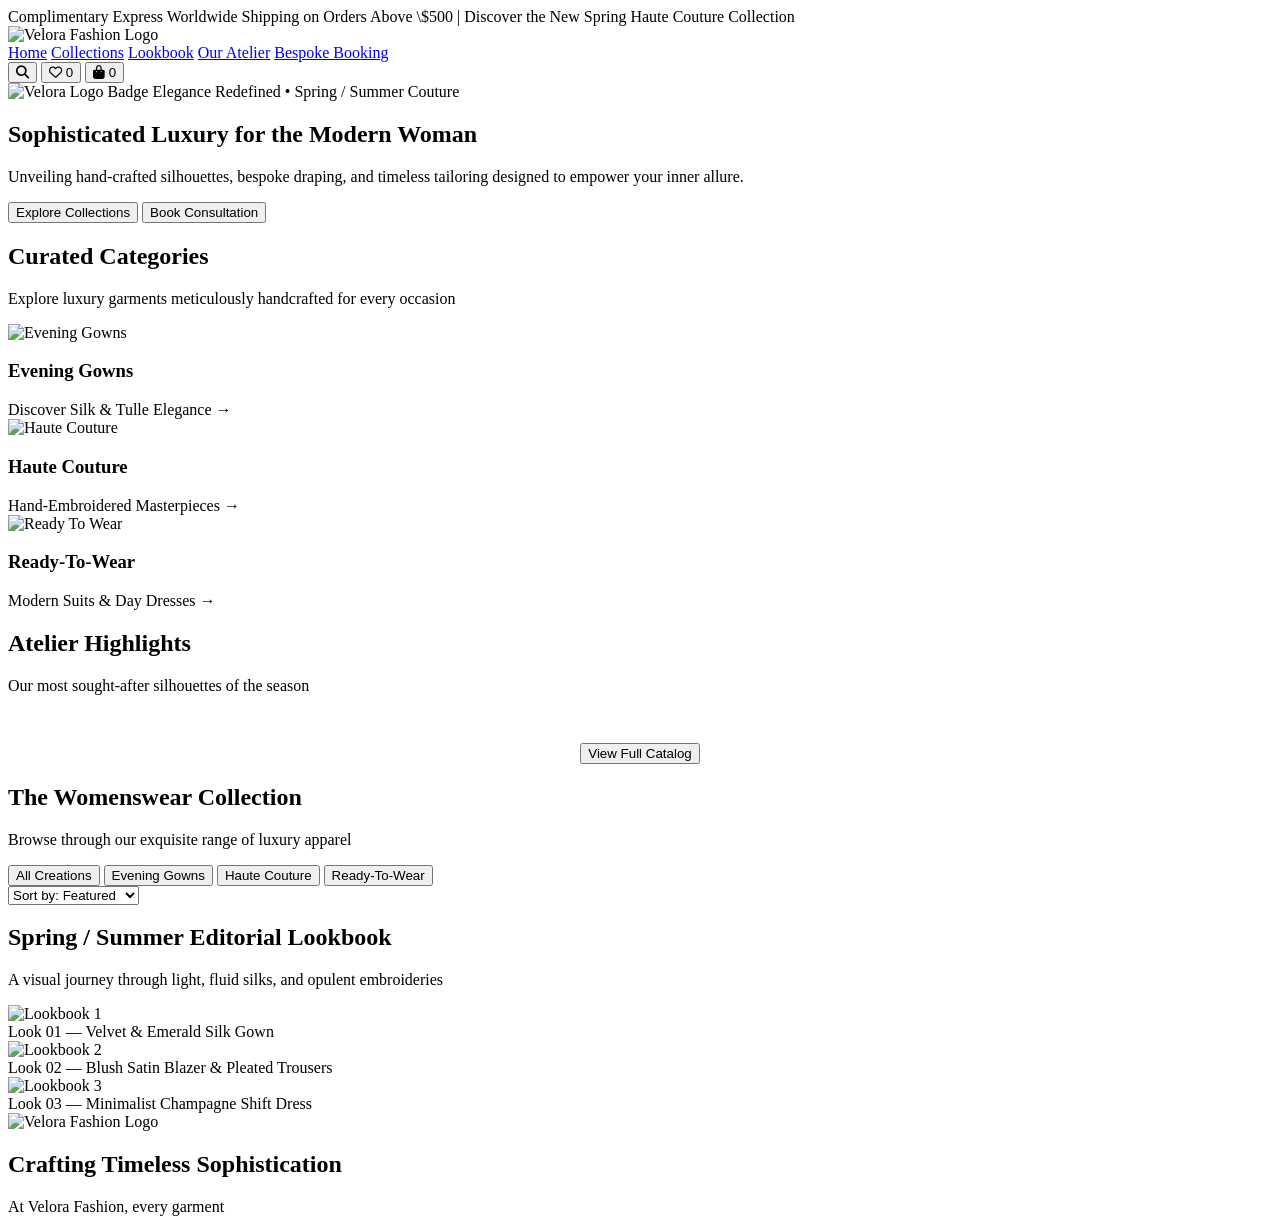
==== index.html @ 0352a0cc "Create index.html" ====
<!DOCTYPE html>
<html lang="en">
<head>
  <meta charset="UTF-8">
  <meta name="viewport" content="width=device-width, initial-scale=1.0">
  <title>Velora Fashion — Luxury Womenswear & Haute Couture</title>
  
  <!-- Google Fonts & FontAwesome -->
  <link rel="preconnect" href="https://fonts.googleapis.com">
  <link rel="preconnect" href="https://fonts.gstatic.com" crossorigin>
  <link href="https://fonts.googleapis.com/css2?family=Cormorant+Garamond:ital,wght@0,300;0,400;0,600;0,700;1,400&family=Montserrat:wght@200;300;400;500;600&display=swap" rel="stylesheet">
  <link rel="stylesheet" href="https://cdnjs.cloudflare.com/ajax/libs/font-awesome/6.4.0/css/all.min.css">
  
  <link rel="stylesheet" href="styles.css">
</head>
<body>

  <!-- Top Announcement Bar -->
  <div class="announcement-bar">
    <span>Complimentary Express Worldwide Shipping on Orders Above \$500 | Discover the New Spring Haute Couture Collection</span>
  </div>

  <!-- Header / Navigation -->
  <header class="header">
    <div class="header-container">
      <div class="brand-logo-wrapper" onclick="navigateTo('home')">
        <img src="v2.png" alt="Velora Fashion Logo" class="brand-logo-img">
      </div>

      <nav class="nav-links">
        <a href="#" class="nav-link active" onclick="navigateTo('home', event)">Home</a>
        <a href="#" class="nav-link" onclick="navigateTo('collections', event)">Collections</a>
        <a href="#" class="nav-link" onclick="navigateTo('lookbook', event)">Lookbook</a>
        <a href="#" class="nav-link" onclick="navigateTo('about', event)">Our Atelier</a>
        <a href="#" class="nav-link" onclick="navigateTo('appointment', event)">Bespoke Booking</a>
      </nav>

      <div class="header-actions">
        <button class="icon-btn" onclick="openSearchModal()" title="Search">
          <i class="fa-solid fa-magnifying-glass"></i>
        </button>
        <button class="icon-btn" onclick="toggleWishlist()" title="Wishlist">
          <i class="fa-regular fa-heart"></i>
          <span class="badge" id="wishlist-badge">0</span>
        </button>
        <button class="icon-btn" onclick="toggleCartDrawer()" title="Shopping Bag">
          <i class="fa-solid fa-bag-shopping"></i>
          <span class="badge" id="cart-badge">0</span>
        </button>
      </div>
    </div>
  </header>

  <!-- HOME PAGE -->
  <section id="home-page" class="page-view active">
    <!-- Hero Banner -->
    <div class="hero">
      <div class="hero-overlay"></div>
      <div class="hero-content">
        <img src="v2.png" alt="Velora Logo Badge" class="hero-logo-badge">
        <span class="hero-sub">Elegance Redefined • Spring / Summer Couture</span>
        <h1>Sophisticated Luxury for the Modern Woman</h1>
        <p>Unveiling hand-crafted silhouettes, bespoke draping, and timeless tailoring designed to empower your inner allure.</p>
        <div class="hero-btns">
          <button class="btn btn-primary" onclick="navigateTo('collections')">Explore Collections</button>
          <button class="btn btn-outline" onclick="navigateTo('appointment')">Book Consultation</button>
        </div>
      </div>
    </div>

    <!-- Featured Categories -->
    <section class="section">
      <div class="section-title">
        <h2>Curated Categories</h2>
        <p>Explore luxury garments meticulously handcrafted for every occasion</p>
      </div>
      <div class="grid grid-3">
        <div class="cat-card" onclick="filterCategory('gowns')">
          <img src="https://images.unsplash.com/photo-1566174053879-31528523f8ae?auto=format&fit=crop&w=900&q=80" alt="Evening Gowns">
          <div class="cat-overlay">
            <h3>Evening Gowns</h3>
            <span>Discover Silk & Tulle Elegance →</span>
          </div>
        </div>
        <div class="cat-card" onclick="filterCategory('couture')">
          <img src="https://images.unsplash.com/photo-1539109136881-3be0616acf4b?auto=format&fit=crop&w=900&q=80" alt="Haute Couture">
          <div class="cat-overlay">
            <h3>Haute Couture</h3>
            <span>Hand-Embroidered Masterpieces →</span>
          </div>
        </div>
        <div class="cat-card" onclick="filterCategory('rtw')">
          <img src="https://images.unsplash.com/photo-1515886657613-9f3515b0c78f?auto=format&fit=crop&w=900&q=80" alt="Ready To Wear">
          <div class="cat-overlay">
            <h3>Ready-To-Wear</h3>
            <span>Modern Suits & Day Dresses →</span>
          </div>
        </div>
      </div>
    </section>

    <!-- Trending Products Preview -->
    <section class="section bg-blush">
      <div class="section-title">
        <h2>Atelier Highlights</h2>
        <p>Our most sought-after silhouettes of the season</p>
      </div>
      <div class="grid grid-4" id="home-featured-grid">
        <!-- Injected dynamically via JS -->
      </div>
      <div style="text-align: center; margin-top: 3rem;">
        <button class="btn btn-primary" onclick="navigateTo('collections')">View Full Catalog</button>
      </div>
    </section>
  </section>

  <!-- COLLECTIONS PAGE -->
  <section id="collections-page" class="page-view">
    <div class="page-header">
      <h1>The Womenswear Collection</h1>
      <p>Browse through our exquisite range of luxury apparel</p>
    </div>
    
    <div class="filter-bar">
      <div class="cat-tabs">
        <button class="tab-btn active" onclick="setCategoryFilter('all', this)">All Creations</button>
        <button class="tab-btn" onclick="setCategoryFilter('gowns', this)">Evening Gowns</button>
        <button class="tab-btn" onclick="setCategoryFilter('couture', this)">Haute Couture</button>
        <button class="tab-btn" onclick="setCategoryFilter('rtw', this)">Ready-To-Wear</button>
      </div>
      <select id="sort-select" class="custom-select" onchange="sortProducts(this.value)">
        <option value="featured">Sort by: Featured</option>
        <option value="low-high">Price: Low to High</option>
        <option value="high-low">Price: High to Low</option>
      </select>
    </div>

    <div class="grid grid-4" id="collections-grid">
      <!-- Injected dynamically via JS -->
    </div>
  </section>

  <!-- LOOKBOOK PAGE -->
  <section id="lookbook-page" class="page-view">
    <div class="page-header">
      <h1>Spring / Summer Editorial Lookbook</h1>
      <p>A visual journey through light, fluid silks, and opulent embroideries</p>
    </div>
    <div class="lookbook-grid">
      <div class="lookbook-item item-large">
        <img src="https://images.unsplash.com/photo-1509631179647-0177331693ae?auto=format&fit=crop&w=1200&q=80" alt="Lookbook 1">
        <div class="lookbook-caption">Look 01 — Velvet & Emerald Silk Gown</div>
      </div>
      <div class="lookbook-item">
        <img src="https://images.unsplash.com/photo-1490481651871-ab68de25d43d?auto=format&fit=crop&w=800&q=80" alt="Lookbook 2">
        <div class="lookbook-caption">Look 02 — Blush Satin Blazer & Pleated Trousers</div>
      </div>
      <div class="lookbook-item">
        <img src="https://images.unsplash.com/photo-1515886657613-9f3515b0c78f?auto=format&fit=crop&w=800&q=80" alt="Lookbook 3">
        <div class="lookbook-caption">Look 03 — Minimalist Champagne Shift Dress</div>
      </div>
    </div>
  </section>

  <!-- ABOUT PAGE -->
  <section id="about-page" class="page-view">
    <div class="about-hero">
      <img src="v2.png" alt="Velora Fashion Logo" class="about-logo">
      <h2>Crafting Timeless Sophistication</h2>
      <p>At Velora Fashion, every garment
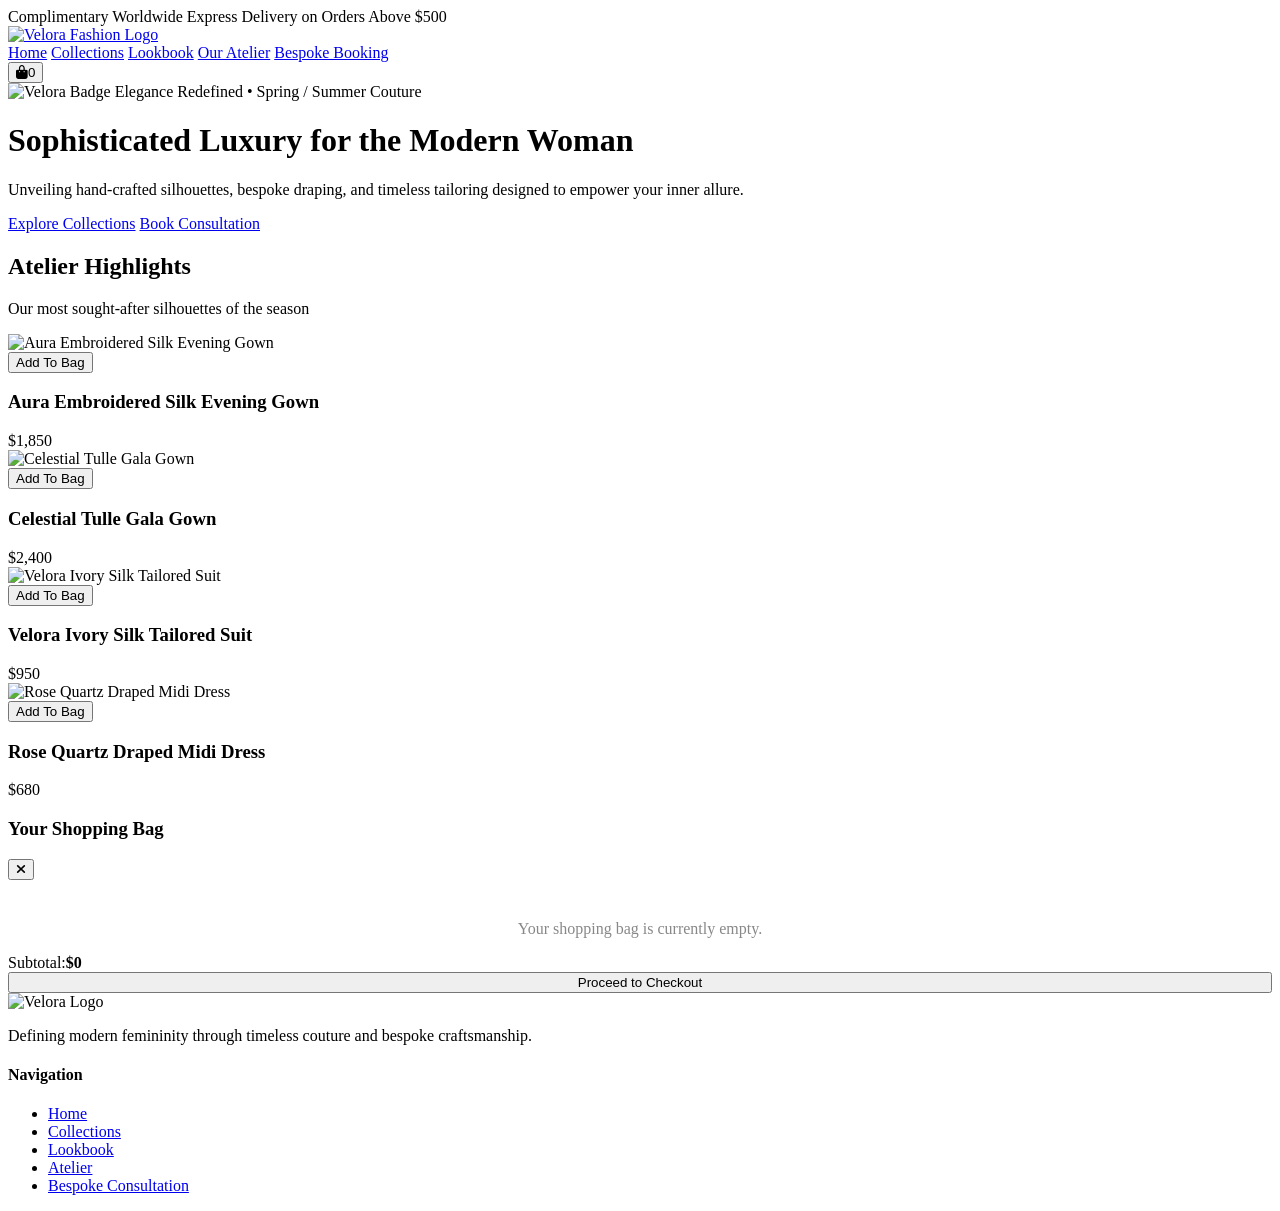
==== commit 0917558a: "Update index.html" ====
--- a/index.html
+++ b/index.html
@@ -3,168 +3,89 @@
 <head>
   <meta charset="UTF-8">
   <meta name="viewport" content="width=device-width, initial-scale=1.0">
-  <title>Velora Fashion — Luxury Womenswear & Haute Couture</title>
-  
-  <!-- Google Fonts & FontAwesome -->
+  <title>Velora Fashion — Modern Luxury Womenswear</title>
   <link rel="preconnect" href="https://fonts.googleapis.com">
   <link rel="preconnect" href="https://fonts.gstatic.com" crossorigin>
   <link href="https://fonts.googleapis.com/css2?family=Cormorant+Garamond:ital,wght@0,300;0,400;0,600;0,700;1,400&family=Montserrat:wght@200;300;400;500;600&display=swap" rel="stylesheet">
   <link rel="stylesheet" href="https://cdnjs.cloudflare.com/ajax/libs/font-awesome/6.4.0/css/all.min.css">
-  
   <link rel="stylesheet" href="styles.css">
 </head>
 <body>
 
-  <!-- Top Announcement Bar -->
   <div class="announcement-bar">
-    <span>Complimentary Express Worldwide Shipping on Orders Above \$500 | Discover the New Spring Haute Couture Collection</span>
+    <span>Complimentary Worldwide Express Delivery on Orders Above $500</span>
   </div>
 
-  <!-- Header / Navigation -->
   <header class="header">
     <div class="header-container">
-      <div class="brand-logo-wrapper" onclick="navigateTo('home')">
-        <img src="v2.png" alt="Velora Fashion Logo" class="brand-logo-img">
-      </div>
-
+      <a href="index.html"><img src="v2.png" alt="Velora Fashion Logo" class="brand-logo-img"></a>
       <nav class="nav-links">
-        <a href="#" class="nav-link active" onclick="navigateTo('home', event)">Home</a>
-        <a href="#" class="nav-link" onclick="navigateTo('collections', event)">Collections</a>
-        <a href="#" class="nav-link" onclick="navigateTo('lookbook', event)">Lookbook</a>
-        <a href="#" class="nav-link" onclick="navigateTo('about', event)">Our Atelier</a>
-        <a href="#" class="nav-link" onclick="navigateTo('appointment', event)">Bespoke Booking</a>
+        <a href="index.html" class="nav-link active">Home</a>
+        <a href="collections.html" class="nav-link">Collections</a>
+        <a href="lookbook.html" class="nav-link">Lookbook</a>
+        <a href="about.html" class="nav-link">Our Atelier</a>
+        <a href="appointment.html" class="nav-link">Bespoke Booking</a>
       </nav>
-
       <div class="header-actions">
-        <button class="icon-btn" onclick="openSearchModal()" title="Search">
-          <i class="fa-solid fa-magnifying-glass"></i>
-        </button>
-        <button class="icon-btn" onclick="toggleWishlist()" title="Wishlist">
-          <i class="fa-regular fa-heart"></i>
-          <span class="badge" id="wishlist-badge">0</span>
-        </button>
-        <button class="icon-btn" onclick="toggleCartDrawer()" title="Shopping Bag">
-          <i class="fa-solid fa-bag-shopping"></i>
-          <span class="badge" id="cart-badge">0</span>
-        </button>
+        <button class="icon-btn" onclick="toggleCartDrawer()"><i class="fa-solid fa-bag-shopping"></i><span class="badge" id="cart-badge">0</span></button>
       </div>
     </div>
   </header>
 
-  <!-- HOME PAGE -->
-  <section id="home-page" class="page-view active">
-    <!-- Hero Banner -->
-    <div class="hero">
-      <div class="hero-overlay"></div>
-      <div class="hero-content">
-        <img src="v2.png" alt="Velora Logo Badge" class="hero-logo-badge">
-        <span class="hero-sub">Elegance Redefined • Spring / Summer Couture</span>
-        <h1>Sophisticated Luxury for the Modern Woman</h1>
-        <p>Unveiling hand-crafted silhouettes, bespoke draping, and timeless tailoring designed to empower your inner allure.</p>
-        <div class="hero-btns">
-          <button class="btn btn-primary" onclick="navigateTo('collections')">Explore Collections</button>
-          <button class="btn btn-outline" onclick="navigateTo('appointment')">Book Consultation</button>
-        </div>
+  <div class="hero">
+    <div class="hero-overlay"></div>
+    <div class="hero-content">
+      <img src="v2.png" alt="Velora Badge" class="hero-logo-badge">
+      <span class="hero-sub">Elegance Redefined • Spring / Summer Couture</span>
+      <h1>Sophisticated Luxury for the Modern Woman</h1>
+      <p>Unveiling hand-crafted silhouettes, bespoke draping, and timeless tailoring designed to empower your inner allure.</p>
+      <div class="hero-btns">
+        <a href="collections.html" class="btn btn-primary">Explore Collections</a>
+        <a href="appointment.html" class="btn btn-outline">Book Consultation</a>
       </div>
     </div>
+  </div>
 
-    <!-- Featured Categories -->
-    <section class="section">
-      <div class="section-title">
-        <h2>Curated Categories</h2>
-        <p>Explore luxury garments meticulously handcrafted for every occasion</p>
-      </div>
-      <div class="grid grid-3">
-        <div class="cat-card" onclick="filterCategory('gowns')">
-          <img src="https://images.unsplash.com/photo-1566174053879-31528523f8ae?auto=format&fit=crop&w=900&q=80" alt="Evening Gowns">
-          <div class="cat-overlay">
-            <h3>Evening Gowns</h3>
-            <span>Discover Silk & Tulle Elegance →</span>
-          </div>
-        </div>
-        <div class="cat-card" onclick="filterCategory('couture')">
-          <img src="https://images.unsplash.com/photo-1539109136881-3be0616acf4b?auto=format&fit=crop&w=900&q=80" alt="Haute Couture">
-          <div class="cat-overlay">
-            <h3>Haute Couture</h3>
-            <span>Hand-Embroidered Masterpieces →</span>
-          </div>
-        </div>
-        <div class="cat-card" onclick="filterCategory('rtw')">
-          <img src="https://images.unsplash.com/photo-1515886657613-9f3515b0c78f?auto=format&fit=crop&w=900&q=80" alt="Ready To Wear">
-          <div class="cat-overlay">
-            <h3>Ready-To-Wear</h3>
-            <span>Modern Suits & Day Dresses →</span>
-          </div>
-        </div>
-      </div>
-    </section>
-
-    <!-- Trending Products Preview -->
-    <section class="section bg-blush">
-      <div class="section-title">
-        <h2>Atelier Highlights</h2>
-        <p>Our most sought-after silhouettes of the season</p>
-      </div>
-      <div class="grid grid-4" id="home-featured-grid">
-        <!-- Injected dynamically via JS -->
-      </div>
-      <div style="text-align: center; margin-top: 3rem;">
-        <button class="btn btn-primary" onclick="navigateTo('collections')">View Full Catalog</button>
-      </div>
-    </section>
+  <section class="section bg-blush">
+    <div class="section-title">
+      <h2>Atelier Highlights</h2>
+      <p>Our most sought-after silhouettes of the season</p>
+    </div>
+    <div class="grid grid-4" id="home-featured-grid"></div>
   </section>
 
-  <!-- COLLECTIONS PAGE -->
-  <section id="collections-page" class="page-view">
-    <div class="page-header">
-      <h1>The Womenswear Collection</h1>
-      <p>Browse through our exquisite range of luxury apparel</p>
+  <div class="cart-drawer-overlay" id="cart-drawer-overlay" onclick="toggleCartDrawer()"></div>
+  <div class="cart-drawer" id="cart-drawer">
+    <div class="cart-header">
+      <h3>Your Shopping Bag</h3>
+      <button class="icon-btn" onclick="toggleCartDrawer()"><i class="fa-solid fa-xmark"></i></button>
     </div>
-    
-    <div class="filter-bar">
-      <div class="cat-tabs">
-        <button class="tab-btn active" onclick="setCategoryFilter('all', this)">All Creations</button>
-        <button class="tab-btn" onclick="setCategoryFilter('gowns', this)">Evening Gowns</button>
-        <button class="tab-btn" onclick="setCategoryFilter('couture', this)">Haute Couture</button>
-        <button class="tab-btn" onclick="setCategoryFilter('rtw', this)">Ready-To-Wear</button>
+    <div class="cart-body" id="cart-body"></div>
+    <div class="cart-footer">
+      <div class="cart-subtotal"><span>Subtotal:</span><strong id="cart-subtotal-val">$0.00</strong></div>
+      <button class="btn btn-primary" style="width: 100%;" onclick="checkout()">Proceed to Checkout</button>
+    </div>
+  </div>
+
+  <footer class="footer">
+    <div class="footer-container">
+      <div class="footer-col">
+        <img src="v2.png" alt="Velora Logo" class="footer-logo">
+        <p>Defining modern femininity through timeless couture and bespoke craftsmanship.</p>
       </div>
-      <select id="sort-select" class="custom-select" onchange="sortProducts(this.value)">
-        <option value="featured">Sort by: Featured</option>
-        <option value="low-high">Price: Low to High</option>
-        <option value="high-low">Price: High to Low</option>
-      </select>
-    </div>
-
-    <div class="grid grid-4" id="collections-grid">
-      <!-- Injected dynamically via JS -->
-    </div>
-  </section>
-
-  <!-- LOOKBOOK PAGE -->
-  <section id="lookbook-page" class="page-view">
-    <div class="page-header">
-      <h1>Spring / Summer Editorial Lookbook</h1>
-      <p>A visual journey through light, fluid silks, and opulent embroideries</p>
-    </div>
-    <div class="lookbook-grid">
-      <div class="lookbook-item item-large">
-        <img src="https://images.unsplash.com/photo-1509631179647-0177331693ae?auto=format&fit=crop&w=1200&q=80" alt="Lookbook 1">
-        <div class="lookbook-caption">Look 01 — Velvet & Emerald Silk Gown</div>
-      </div>
-      <div class="lookbook-item">
-        <img src="https://images.unsplash.com/photo-1490481651871-ab68de25d43d?auto=format&fit=crop&w=800&q=80" alt="Lookbook 2">
-        <div class="lookbook-caption">Look 02 — Blush Satin Blazer & Pleated Trousers</div>
-      </div>
-      <div class="lookbook-item">
-        <img src="https://images.unsplash.com/photo-1515886657613-9f3515b0c78f?auto=format&fit=crop&w=800&q=80" alt="Lookbook 3">
-        <div class="lookbook-caption">Look 03 — Minimalist Champagne Shift Dress</div>
+      <div class="footer-col">
+        <h4>Navigation</h4>
+        <ul>
+          <li><a href="index.html">Home</a></li>
+          <li><a href="collections.html">Collections</a></li>
+          <li><a href="lookbook.html">Lookbook</a></li>
+          <li><a href="about.html">Atelier</a></li>
+          <li><a href="appointment.html">Bespoke Consultation</a></li>
+        </ul>
       </div>
     </div>
-  </section>
+  </footer>
 
-  <!-- ABOUT PAGE -->
-  <section id="about-page" class="page-view">
-    <div class="about-hero">
-      <img src="v2.png" alt="Velora Fashion Logo" class="about-logo">
-      <h2>Crafting Timeless Sophistication</h2>
-      <p>At Velora Fashion, every garment
+  <script src="script.js"></script>
+</body>
+</html>
